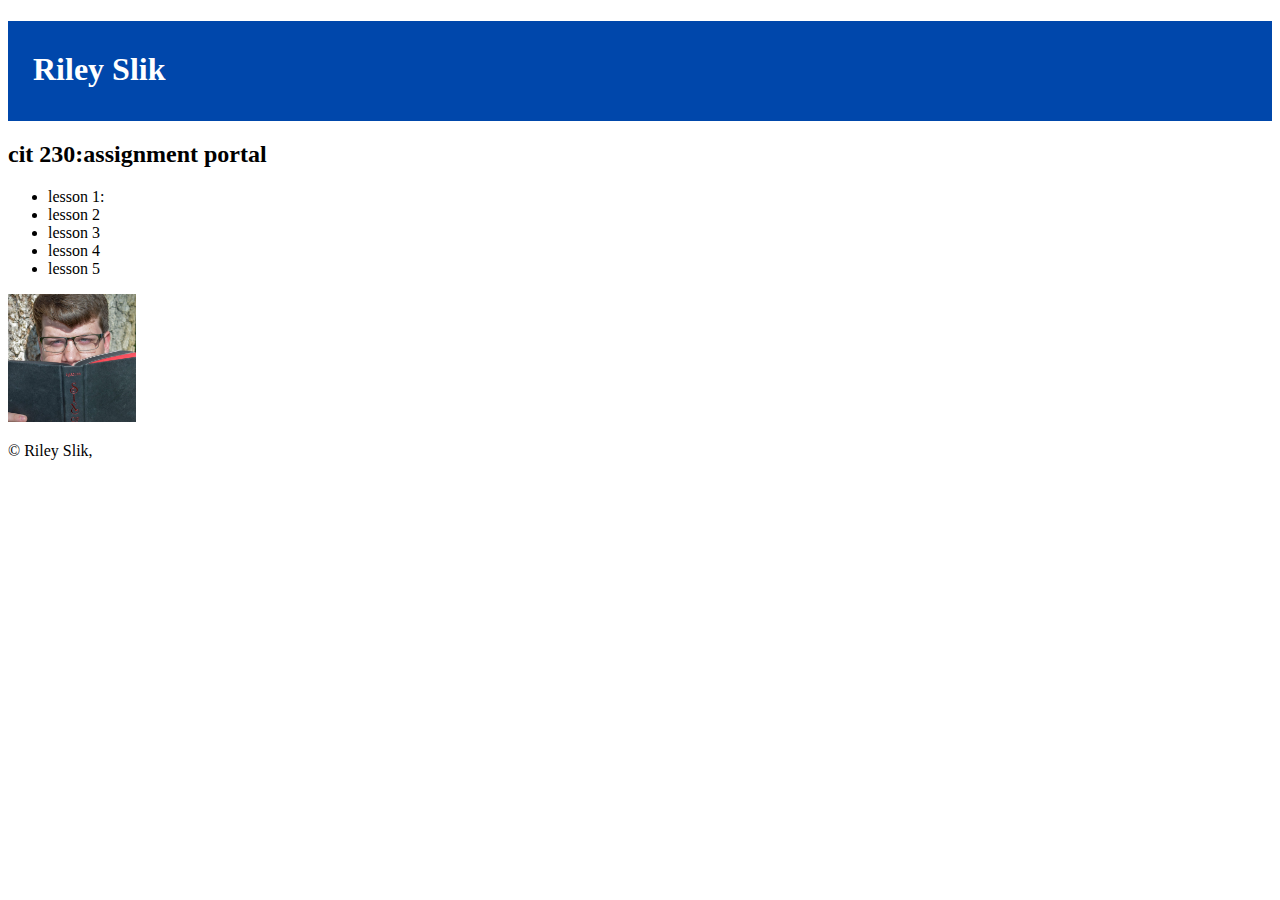
==== index.html @ b8518a41 "index" ====
<!DOCTYPE html>
<html lang="en">
<head>
    <meta charset="UTF-8">
    <meta name="viewport" content="width=device-width, initial-scale=1.0">
    <meta http-equiv="X-UA-Compatible" content="ie=edge">
    <meta name = "description" content = " index home page">
    <meta name ="author" content ="Riley Slik">
    <link href="/css/style.css" rel="stylesheet">
    <title>RileyHome</title>
    
</head>
<body>
    <header>
        <h1>Riley Slik</h1>
        
    </header>
    <main>

    
    <h2>cit 230:assignment portal</h2>
    
    <ul>
        <li>lesson 1:</li>
        <li>lesson 2</li>
        <li>lesson 3</li>
        <li>lesson 4</li>
        <li>lesson 5</li>
    </ul>
    <img src = "/images/profile.jpg" alt = "Profile picture of Riley Slik">
</main>
<footer>
    <p>&copy; Riley Slik,</p>
</footer>
</body>

</html>
---- css/style.css ----
header{
    background-color:#0047ab ;
    color: white;
    height: 100px;
    text-align: justify;
}
h1{
    padding-top: 2.3%;
    margin-left: 25px;
}
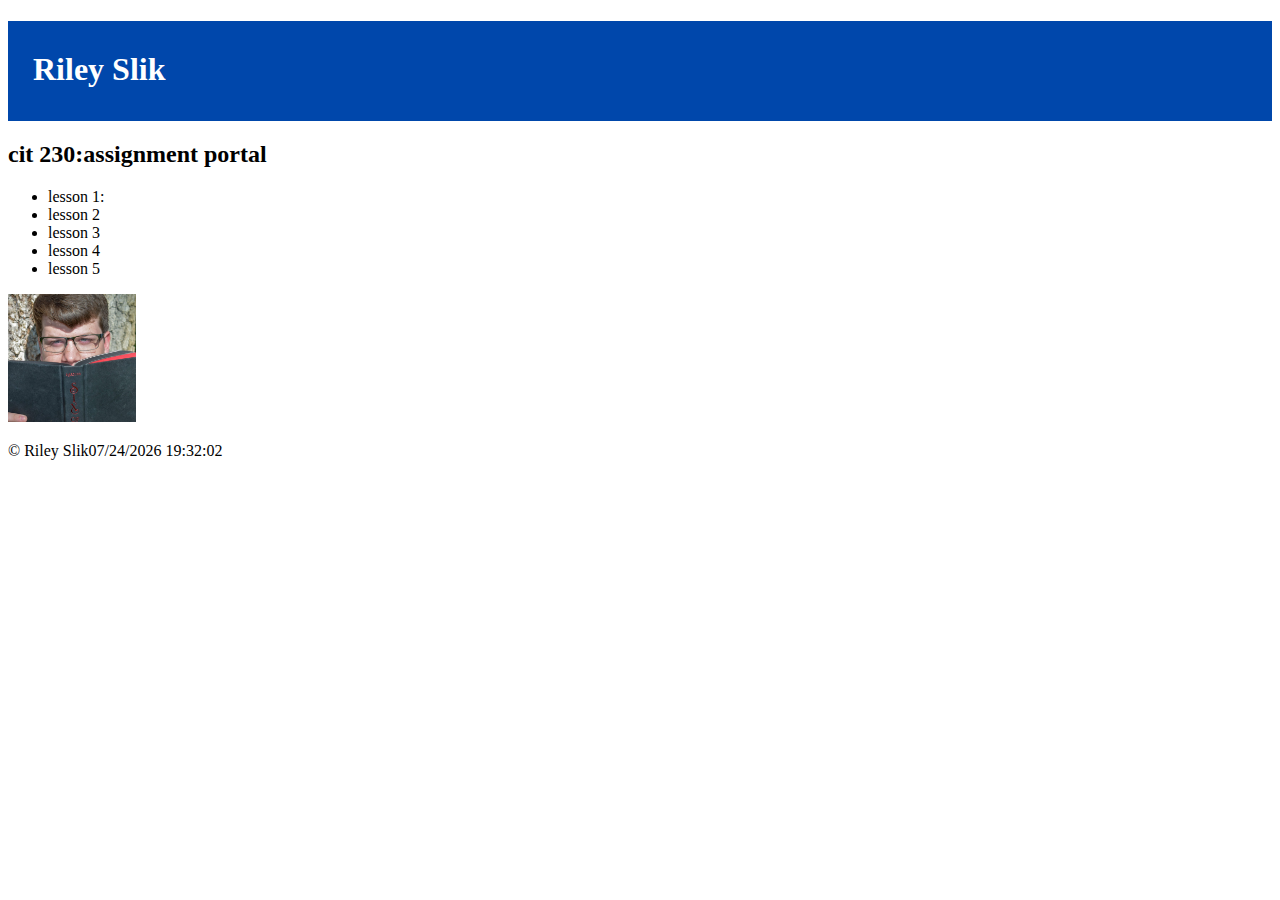
==== commit 517adb0d: "date and footer" ====
--- a/index.html
+++ b/index.html
@@ -30,8 +30,8 @@
     <img src = "/images/profile.jpg" alt = "Profile picture of Riley Slik">
 </main>
 <footer>
-    <p>&copy; Riley Slik,</p>
+    <p id="footer"></p>
 </footer>
+<script src="js/functions.js"></script>
 </body>
-
 </html>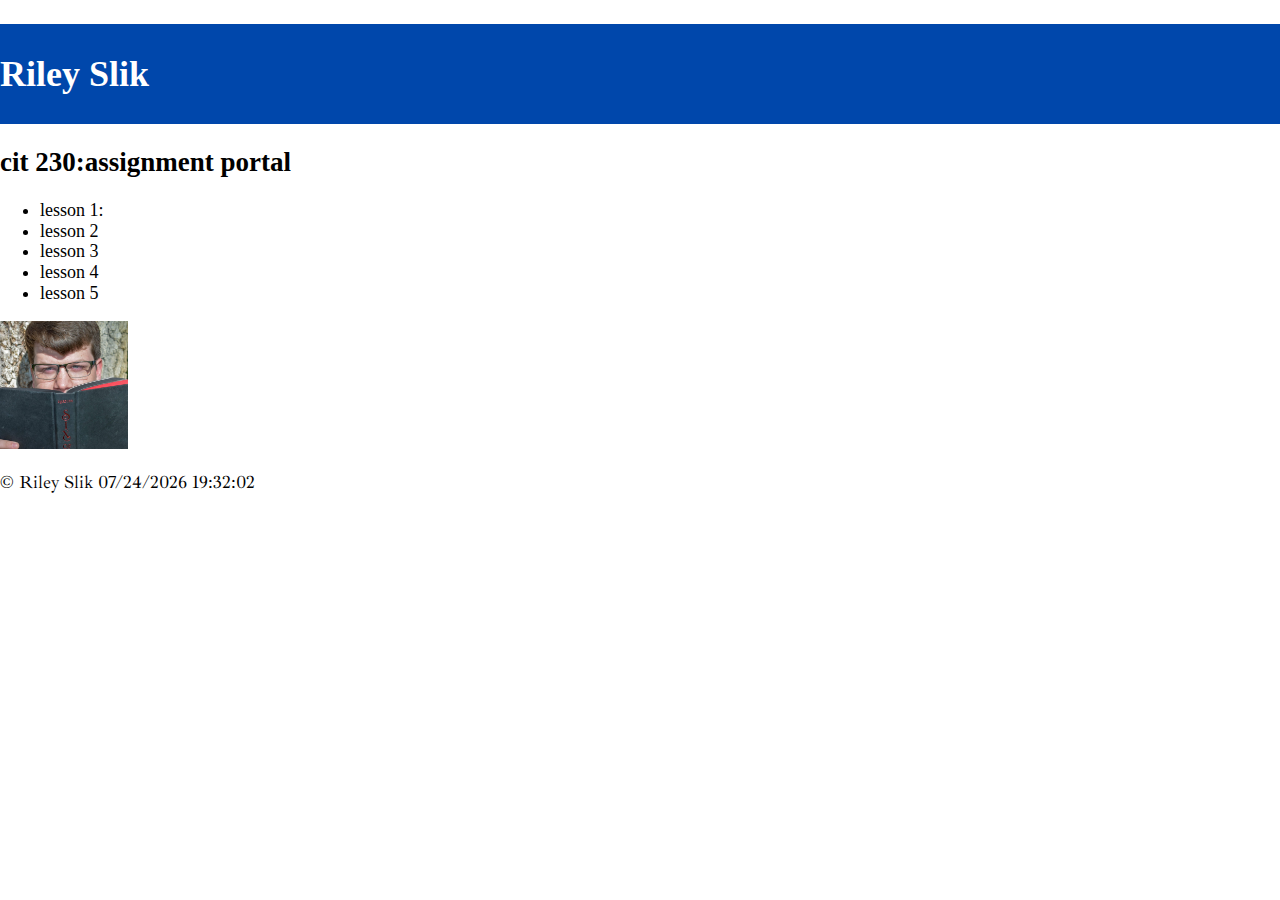
==== commit 1594e891: "design sheet stuff" ====
--- a/index.html
+++ b/index.html
@@ -7,6 +7,7 @@
     <meta name = "description" content = " index home page">
     <meta name ="author" content ="Riley Slik">
     <link href="/css/style.css" rel="stylesheet">
+    <link rel="stylesheet" href="css/normalize.css">
     <title>RileyHome</title>
     
 </head>
--- a/css/style.css
+++ b/css/style.css
@@ -1,10 +1,58 @@
+
+@import url('https://fonts.googleapis.com/css?family=Ibarra+Real+Nova&display=swap');
+
 header{
     background-color:#0047ab ;
     color: white;
     height: 100px;
     text-align: justify;
 }
+p{
+    font-family: 'Ibarra Real Nova', serif;
+}
 h1{
     padding-top: 2.3%;
     margin-left: 25px;
+}
+#gridbox{
+    display: grid;
+    /* grid-column-gap: 25%; */
+    grid-template-columns: 33% 33% 33%;
+    justify-content: space-between;
+
+}
+.princple{
+    padding: 15%;
+    margin-right: 30%;
+}
+/* import are always first
+@import url("demo.html");
+/* genral rule that applies to all devices */
+html *{
+    box-sizing: border-box;
+
+}
+*::before,*::after{
+    box-sizing: border-box;
+}
+body{
+    font-size: 18px; /*1em or 1rem*/
+}
+/* mobile rules  */
+
+/* Larger screen rules  */
+@media screen and (max-width:680px){
+    #gridbox{
+        display: grid;
+        /* grid-column-gap: 25%; */
+        grid-template-columns: 50% 50%;}
+    
+}
+@media screen and (max-width:400px){
+    #gridbox{
+        display: grid;
+        /* grid-column-gap: 25%; */
+        justify-content: space-evenly;
+    
+}
 }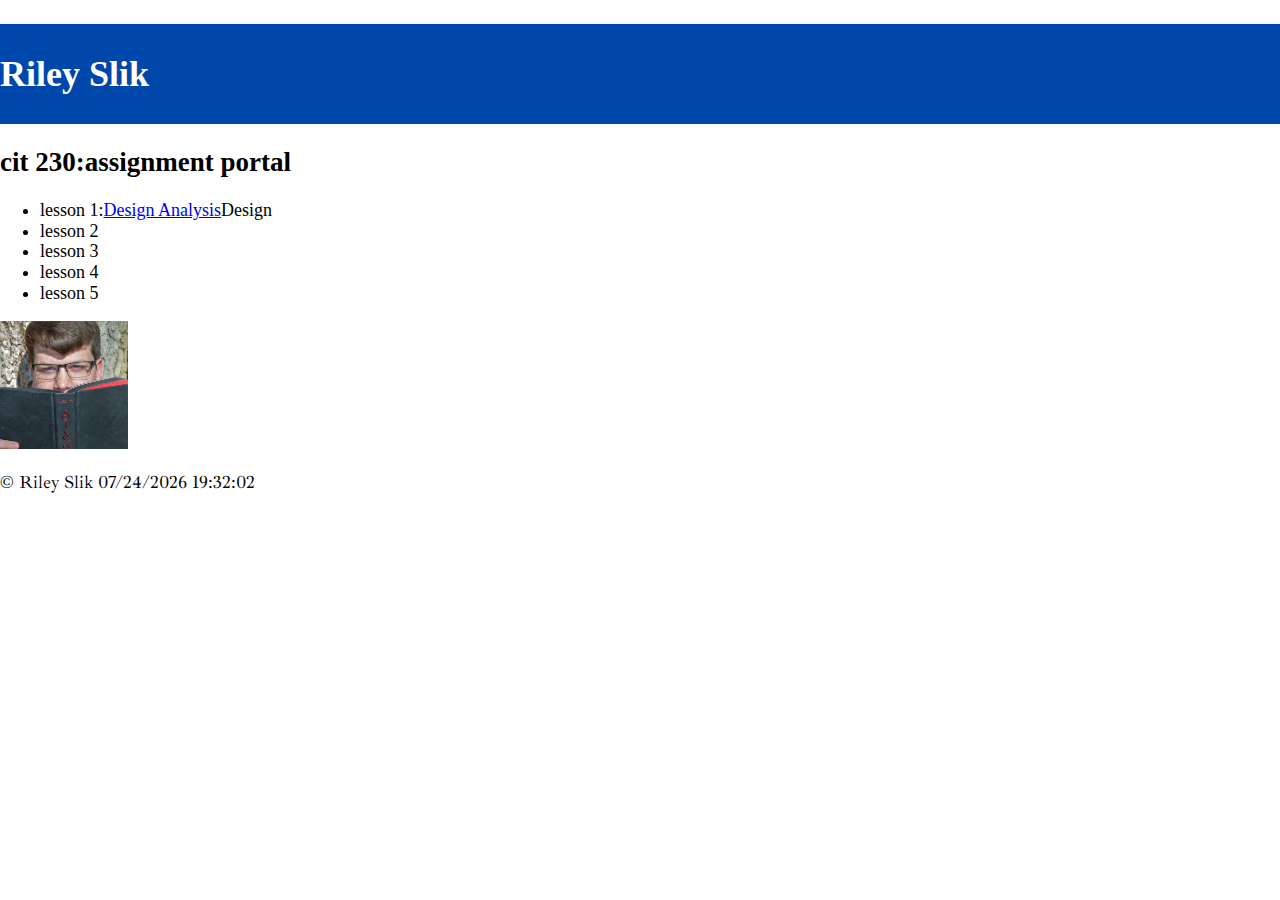
==== commit afe4c5c4: "rename" ====
--- a/index.html
+++ b/index.html
@@ -22,7 +22,7 @@
     <h2>cit 230:assignment portal</h2>
     
     <ul>
-        <li>lesson 1:</li>
+        <li>lesson 1:<a href="/design/index.html">Design Analysis</a>Design </li>
         <li>lesson 2</li>
         <li>lesson 3</li>
         <li>lesson 4</li>
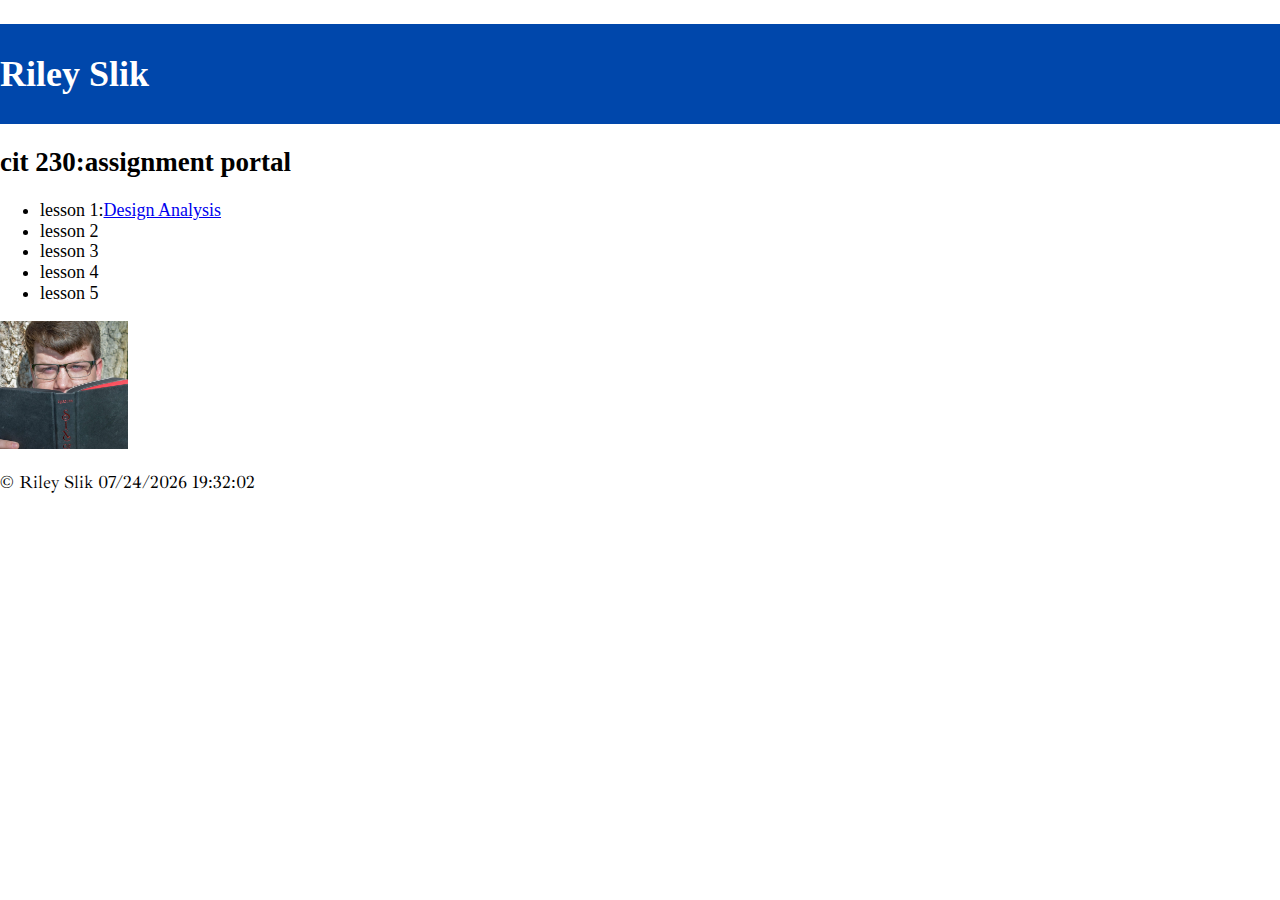
==== commit 8ebf2f8f: "oops" ====
--- a/index.html
+++ b/index.html
@@ -22,7 +22,7 @@
     <h2>cit 230:assignment portal</h2>
     
     <ul>
-        <li>lesson 1:<a href="/design/index.html">Design Analysis</a>Design </li>
+        <li>lesson 1:<a href="/design/index.html">Design Analysis</a> </li>
         <li>lesson 2</li>
         <li>lesson 3</li>
         <li>lesson 4</li>
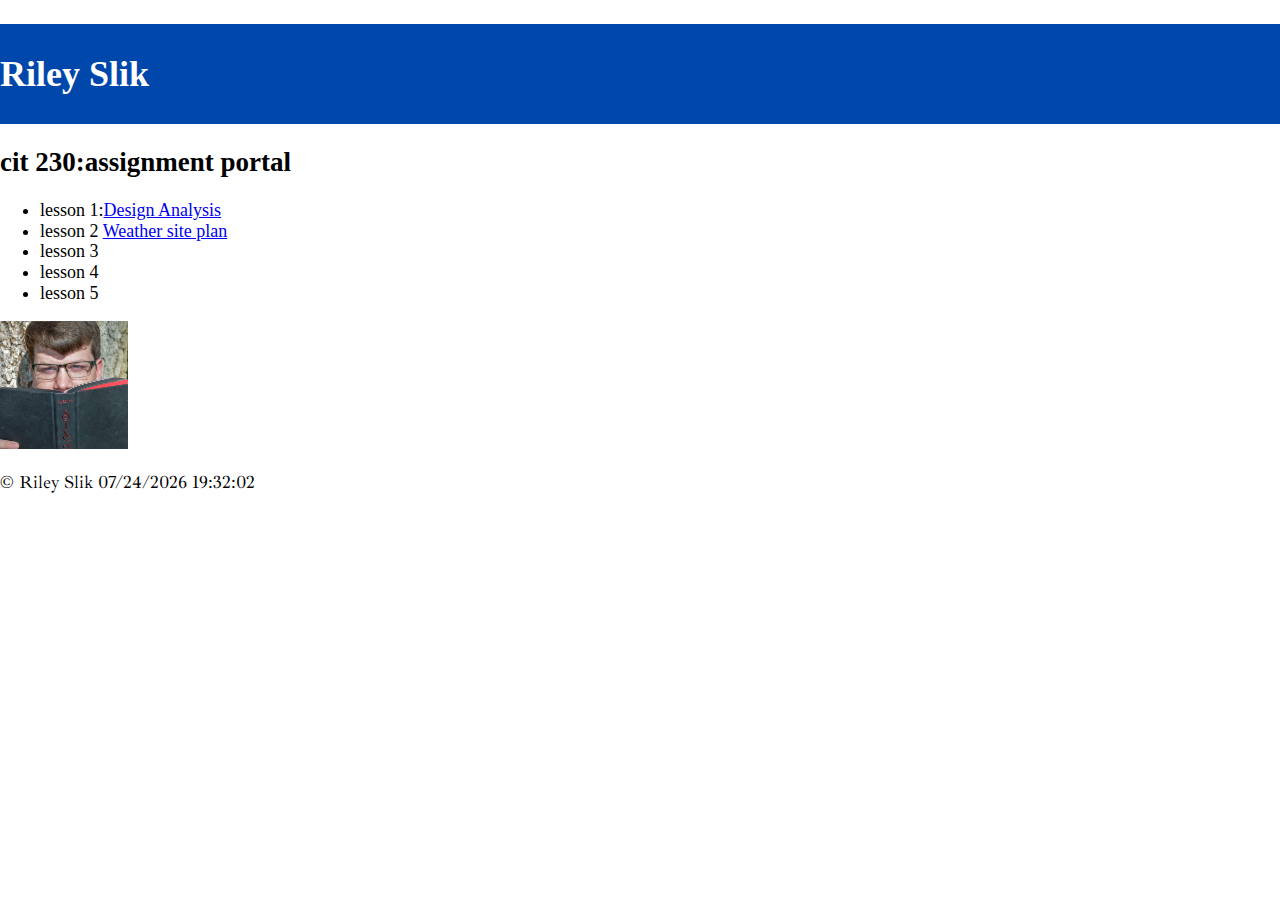
==== commit 409939bd: "weather site plan" ====
--- a/index.html
+++ b/index.html
@@ -23,7 +23,7 @@
     
     <ul>
         <li>lesson 1:<a href="/design/index.html">Design Analysis</a> </li>
-        <li>lesson 2</li>
+        <li>lesson 2 <a href="weather\docs\plan\index.html">Weather site plan</a></li>
         <li>lesson 3</li>
         <li>lesson 4</li>
         <li>lesson 5</li>
